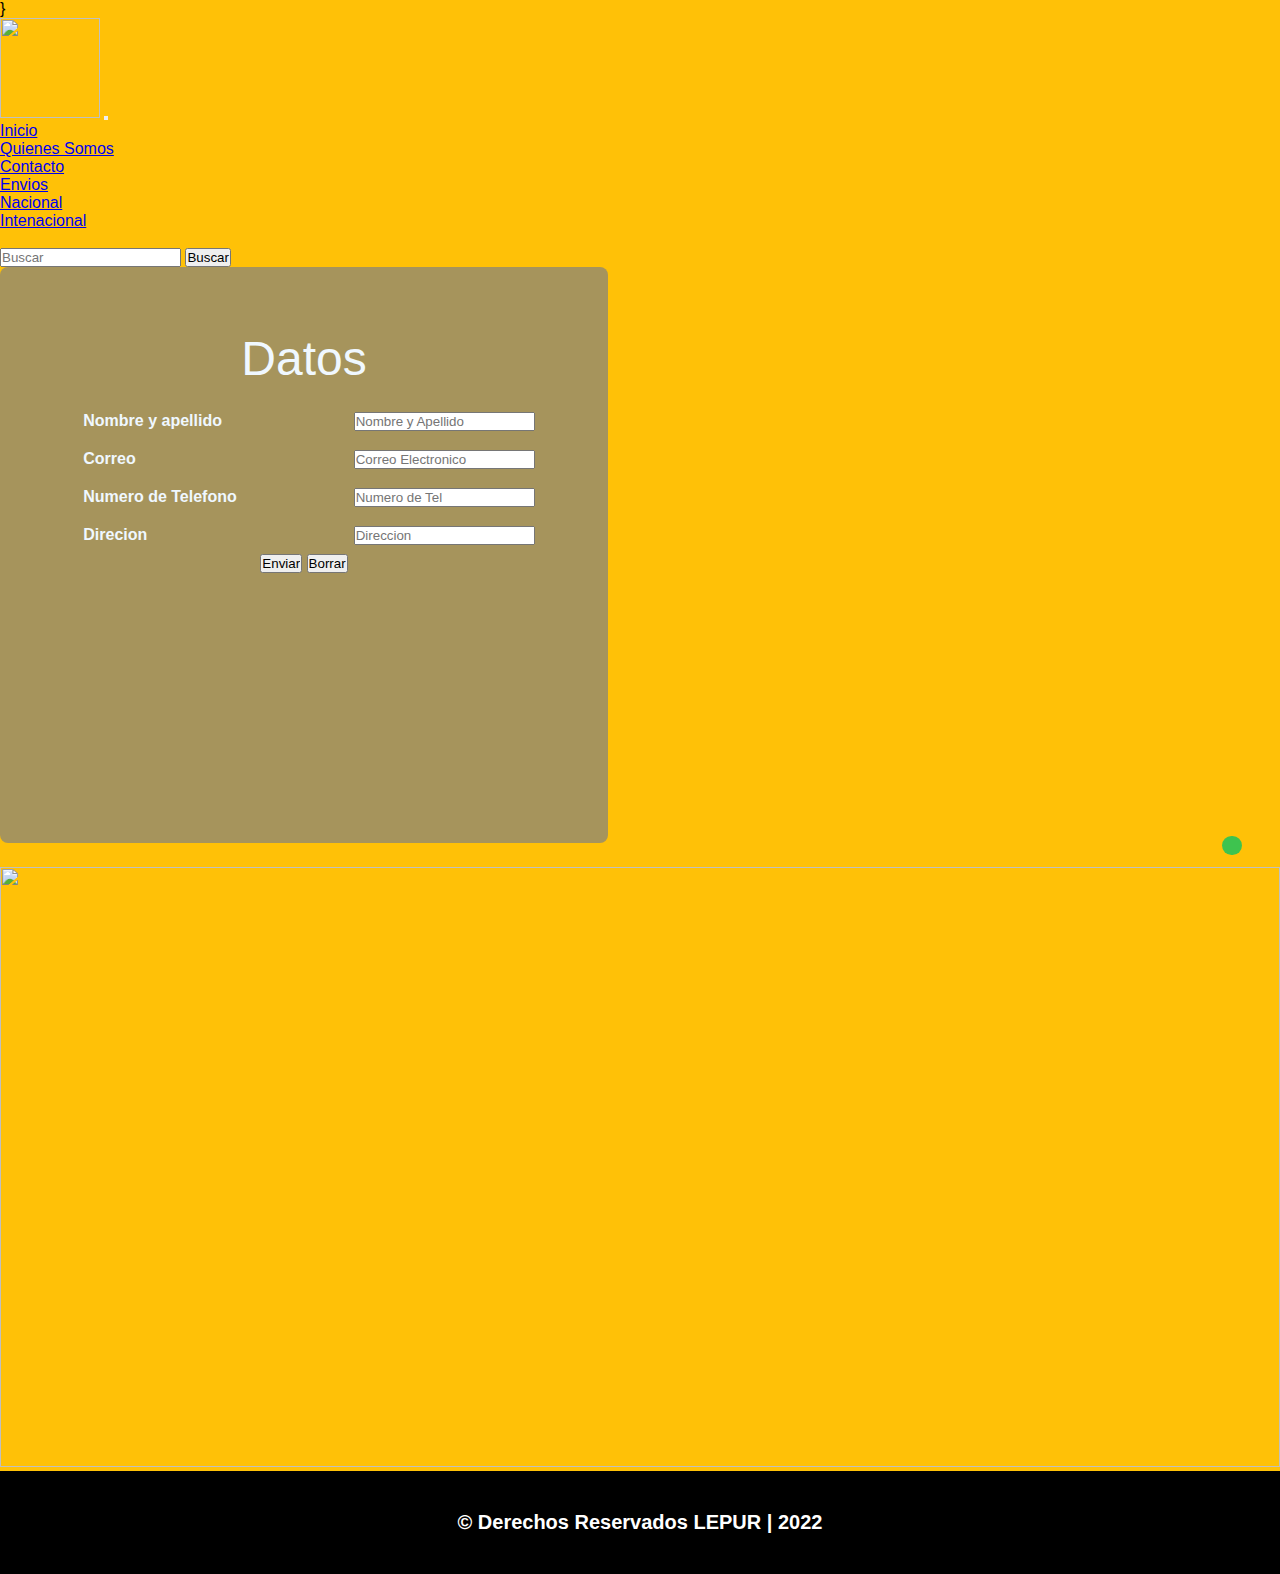
==== paginas/contacto.html @ cf52131f "modificando sass" ====
<!DOCTYPE html>
<html lang="es">

<head>
    <meta charset="UTF-8">
    <meta http-equiv="X-UA-Compatible" content="IE=edge">
    <meta name="viewport" content="width=device-width, initial-scale=1.0">
    <!--BOOTSTRAP-->
    <link href="https://cdn.jsdelivr.net/npm/bootstrap@5.1.3/dist/css/bootstrap.min.css" rel="stylesheet"
        integrity="sha384-1BmE4kWBq78iYhFldvKuhfTAU6auU8tT94WrHftjDbrCEXSU1oBoqyl2QvZ6jIW3" crossorigin="anonymous">
    <!--Link CSS-->
    <link rel="stylesheet" href="../estilos.css">
    <!--Link de iconos-->
    <script src="https://kit.fontawesome.com/b2c3bf6d2e.js" crossorigin="anonymous"></script>
    <!--Link de Fuente google-->
    <link rel="preconnect" href="https://fonts.googleapis.com">
    <link rel="preconnect" href="https://fonts.gstatic.com" crossorigin>
    <link
        href="https://fonts.googleapis.com/css2?family=Comfortaa:wght@700&family=Lobster&family=Open+Sans:wght@300&family=Rubik+Bubbles&display=swap"
        rel="stylesheet">
    <title>Lepur</title>
</head>

<body>
    <header>}
        <main>
        <nav class="navbar navbar-expand-lg navbar-light bg-warning">
            <div class="container-fluid">
                <a class="navbar-brand" href="#"><img src="../img/Lepur logo .png" class="img-fluid" width="100px"
                        height="100px" alt=""></a>
                <button class="navbar-toggler" type="button" data-bs-toggle="collapse"
                    data-bs-target="#navbarSupportedContent" aria-controls="navbarSupportedContent"
                    aria-expanded="false" aria-label="Toggle navigation">
                    <span class="navbar-toggler-icon"></span>
                </button>
                <div class="collapse navbar-collapse" id="navbarSupportedContent">
                    <ul class="navbar-nav me-auto mb-2 mb-lg-0">
                        <li class="nav-item">
                            <a class="nav-link active" aria-current="page" href="../index.html">Inicio</a>
                        </li>
                        <li class="nav-item">
                            <a class="nav-link" href="../paginas/quienes-somos.html">Quienes Somos</a>
                        </li>
                        <li class="nav-item">
                            <a class="nav-link active" aria-current="page" href="../paginas/contacto.html">Contacto</a>
                        </li>
                        <li class="nav-item dropdown">
                            <a class="nav-link dropdown-toggle" href="#" id="navbarDropdown" role="button"
                                data-bs-toggle="dropdown" aria-expanded="false">
                                Envios
                            </a>
                            <ul class="dropdown-menu" aria-labelledby="navbarDropdown">
                                <li><a class="dropdown-item" href="../paginas/nacional.html">Nacional</a></li>
                                <li><a class="dropdown-item" href="../paginas/internacional.html">Intenacional</a></li>
                            </ul>
                        </li>
                        <li class="nav-item">
                            <a class="nav-link disabled"></a>
                        </li>
                    </ul>
                    <form class="d-flex">
                        <input class="form-control me-2" type="search" placeholder="Buscar" aria-label="Search">
                        <button class="btn btn-outline-success" type="submit">Buscar</button>
                    </form>
                </div>
            </div>
        </nav>
    </header>
    <section>
        <div class="banner">
            <section class="cont">
                <form action="#" class="formulario">
                    <legend>Datos</legend>
                    <label for="nombre" class="form_label">Nombre y apellido</label>
                    <input type="name" placeholder="Nombre y Apellido" required>
                    <label for="correo" class="form_label">Correo</label>
                    <input type="email" placeholder="Correo Electronico" required>
                    <label for="tel" class="form_label">Numero de Telefono</label>
                    <input type="tel" placeholder="Numero de Tel" required>
                    <label for="dirrecion" class="form_label">Direcion</label>
                    <input type="text" placeholder="Direccion">
                    <br>
                    <input type="submit" value="Enviar">
                    <input type="reset" value="Borrar">
                </form>
            </section>
        </div>
    </section>
    <section class="contfoto">
        <div class="celular">
            <img class="qr" src="../img/celular recortado qr.jpg" alt="">
        </div>
    </section>
    </main>
    <footer>
        <a href="https://web.whatsapp.com/" target="_blank"><i class="fa-brands fa-whatsapp"></i></a>
        <p>© Derechos Reservados LEPUR | 2022</p>
    </footer>



























    <script src="https://cdn.jsdelivr.net/npm/@popperjs/core@2.10.2/dist/umd/popper.min.js"
        integrity="sha384-7+zCNj/IqJ95wo16oMtfsKbZ9ccEh31eOz1HGyDuCQ6wgnyJNSYdrPa03rtR1zdB"
        crossorigin="anonymous"></script>
    <script src="https://cdn.jsdelivr.net/npm/bootstrap@5.1.3/dist/js/bootstrap.min.js"
        integrity="sha384-QJHtvGhmr9XOIpI6YVutG+2QOK9T+ZnN4kzFN1RtK3zEFEIsxhlmWl5/YESvpZ13"
        crossorigin="anonymous"></script>
</body>

</html>
---- estilos.css ----
* {
  padding: 0;
  margin: 0;
}

body {
  background-color: #FFC107;
  font-family: Arial, Helvetica, sans-serif;
}

/*BANNER*/
.banner {
  width: 100%;
  height: 600px;
  margin: auto;
  background-image: url(./img/foto\ final\ recortada.jpg);
  background-size: cover;
  background-position: center;
}

/*Formulario banner*/
.cont {
  background-color: rgba(128, 128, 128, 0.7);
  width: 40%;
  height: 80%;
  padding: 3rem;
  border-radius: 0.5rem;
}

legend {
  color: aliceblue;
  font-size: 3rem;
  margin: 1rem;
  text-align: center;
}

.formulario {
  text-align: center;
}

.form_label {
  display: inline-block;
  width: 50%;
  padding: 10px;
  color: aliceblue;
  text-align: left;
  font-weight: 600;
}

/*TITULO*/
h1 {
  text-align: center;
  font-size: 30px;
}
h1 b {
  color: aquamarine;
}

/*Info pagina*/
.container {
  display: flex;
  flex-wrap: wrap;
  justify-content: center;
  gap: 1rem;
}

.container__img {
  width: 25%;
  box-shadow: 3px 3px 5px 0px rgba(0, 0, 0, 0.29);
}

.aboutUs {
  width: 80%;
  margin: 2rem auto;
}

.aboutUs__container {
  display: flex;
  align-items: center;
  gap: 2rem;
}

.illustration {
  width: 100%;
}

.aboutUs__container--reverse {
  flex-direction: row-reverse;
}

/*FOOTTER*/
footer {
  background-color: black;
  padding: 2.5rem;
}

footer p {
  color: #fff;
  font-weight: 600;
  text-align: center;
  font-size: 20px;
}

.fa-whatsapp {
  color: white;
  background-color: #3ec34f;
  padding: 0.6rem;
  font-size: 2rem;
  border-radius: 50%;
  position: fixed;
  bottom: 5%;
  right: 3%;
}

/*PAGINA QUIENES SOMOS*/
h3 {
  background-color: rgba(128, 128, 128, 0.6);
  font-size: 60px;
  text-align: center;
}

.text {
  width: 100%;
  text-align: center;
  padding-left: 100px;
  padding-right: 100px;
  font-size: 30px;
  background-color: #3ec34f;
}

.contun {
  text-align: center;
  font-size: 0px;
}

.grid {
  display: grid;
  margin: 0 auto;
  padding: 10px;
}

.grid-area-galeria {
  grid-template-areas: "barco1 barco2 barco3 barco3" "barco1 barco4 barco3 barco3" "barco5 barco4 barco6 barco7";
  grid-template-columns: 1fr 2fr 1fr 1fr;
  gap: 1rem;
}

.barco1 {
  grid-area: barco1;
  width: 100%;
  height: 100%;
}

.barco2 {
  grid-area: barco2;
  width: 100%;
  height: 100%;
}

.barco3 {
  grid-area: barco3;
  width: 100%;
  height: 100%;
}

.barco4 {
  grid-area: barco4;
  width: 100%;
  height: 100%;
}

.barco5 {
  grid-area: barco5;
  width: 100%;
  height: 100%;
}

.barco6 {
  grid-area: barco6;
  width: 100%;
  height: 100%;
}

.barco7 {
  grid-area: barco7;
  width: 100%;
  height: 100%;
}

.lol:hover {
  transform: scale(1.07);
  transition: all 0.75s;
}

/*NACIONAL*/
.contenedormapa {
  display: flex;
  justify-content: space-between;
}

.nacionalt {
  text-align: center;
  font-size: 20px;
  width: 50%;
}

/*Internacional*/
.contenedormapa2 {
  display: flex;
  justify-content: space-between;
}

.internacionalt {
  text-align: center;
  font-size: 20px;
  width: 50%;
}

/*CONTACTO*/
.qr {
  width: 100%;
  height: 600px;
}

/*Medias Querys*/
@media (max-width: 768px) {
  .cont {
    width: 100%;
    height: 100%;
    padding: 3rem;
    border-radius: 0.5rem;
  }

  .grid {
    display: inline-block;
    margin: 0 auto;
    padding: 50px;
  }
}
@media (max-width: 320px) {
  .grid {
    display: inline-block;
    margin: 0 auto;
    padding: 50px;
  }
}

/*# sourceMappingURL=estilos.css.map */
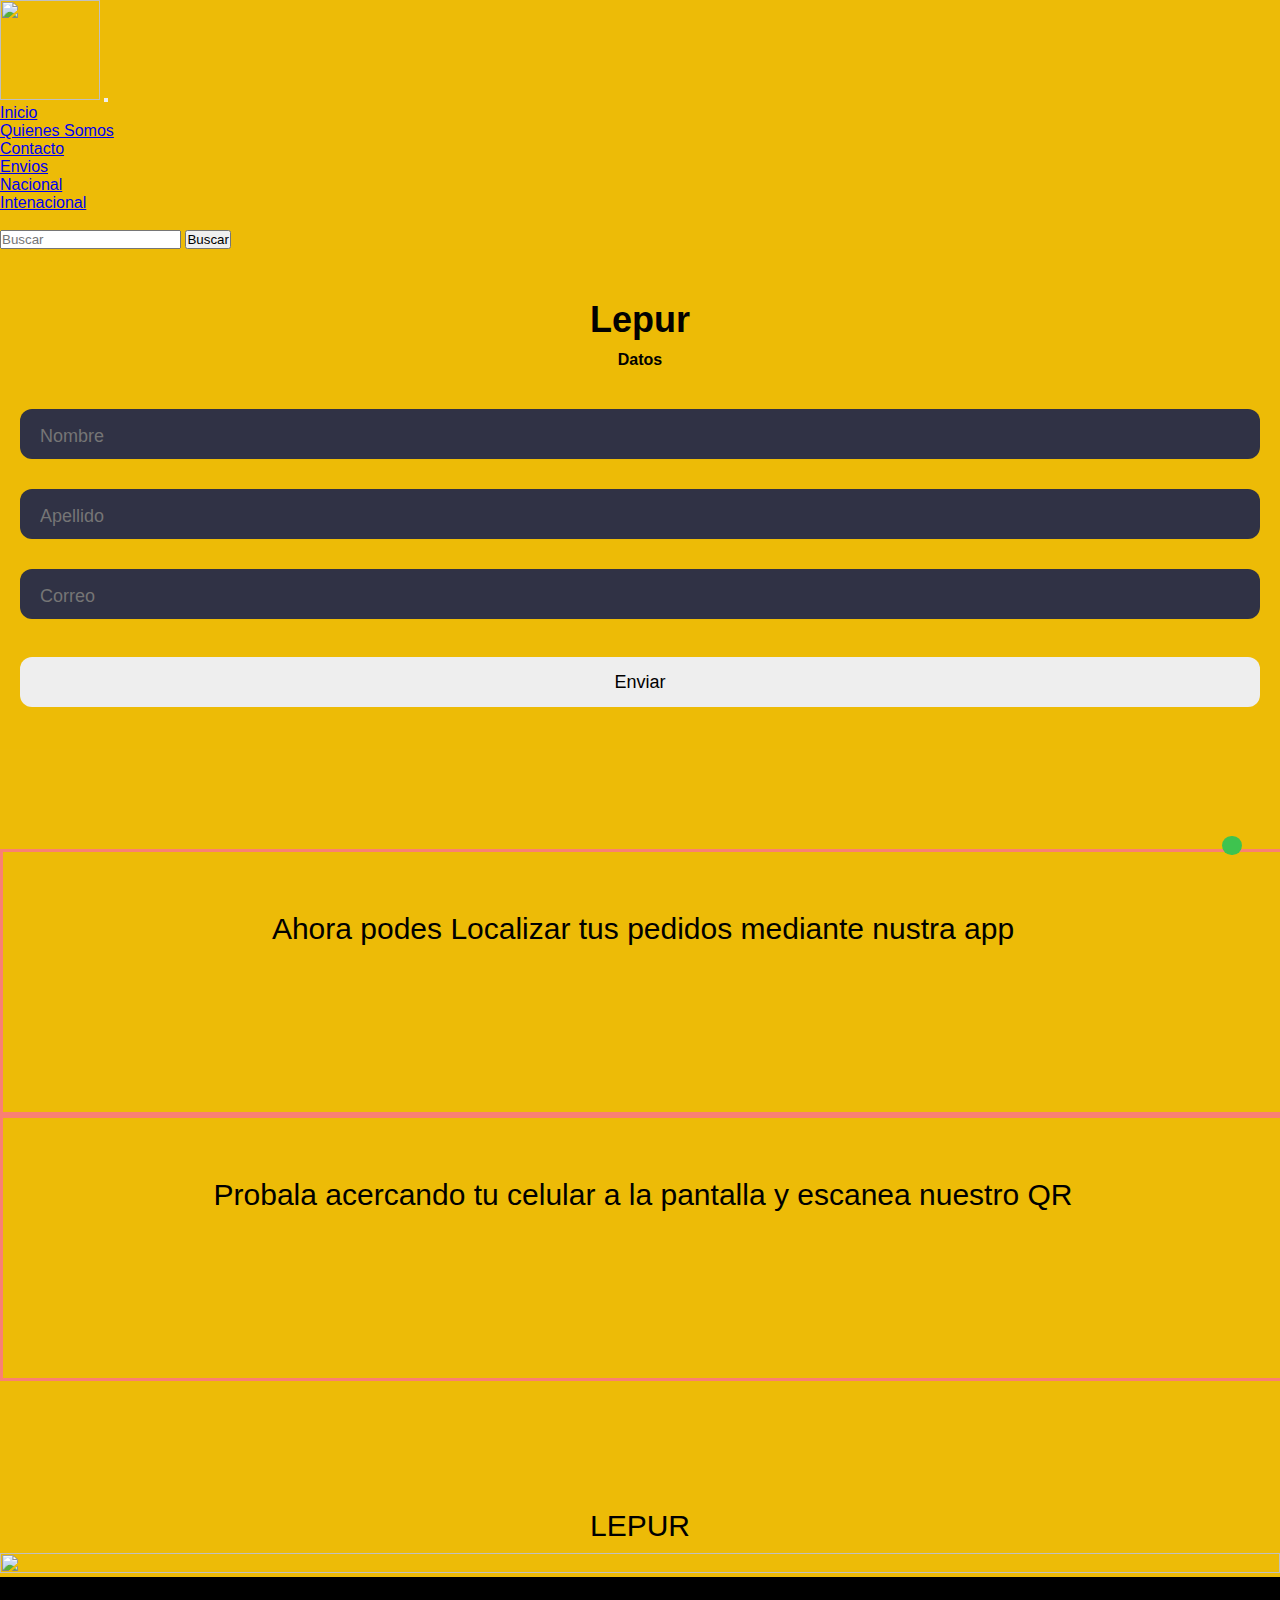
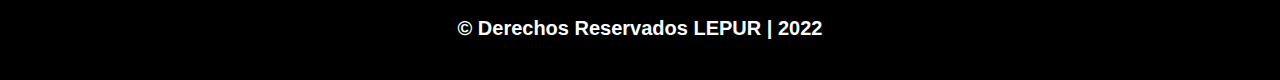
==== commit 879b8e1e: "proyecto final 1" ====
--- a/paginas/contacto.html
+++ b/paginas/contacto.html
@@ -19,73 +19,92 @@
         href="https://fonts.googleapis.com/css2?family=Comfortaa:wght@700&family=Lobster&family=Open+Sans:wght@300&family=Rubik+Bubbles&display=swap"
         rel="stylesheet">
     <title>Lepur</title>
+    <meta name="keywords" content="envios, encomiendas,internacional,nacional,paises,transporte ">
 </head>
 
 <body>
-    <header>}
+    <header>
         <main>
-        <nav class="navbar navbar-expand-lg navbar-light bg-warning">
-            <div class="container-fluid">
-                <a class="navbar-brand" href="#"><img src="../img/Lepur logo .png" class="img-fluid" width="100px"
-                        height="100px" alt=""></a>
-                <button class="navbar-toggler" type="button" data-bs-toggle="collapse"
-                    data-bs-target="#navbarSupportedContent" aria-controls="navbarSupportedContent"
-                    aria-expanded="false" aria-label="Toggle navigation">
-                    <span class="navbar-toggler-icon"></span>
-                </button>
-                <div class="collapse navbar-collapse" id="navbarSupportedContent">
-                    <ul class="navbar-nav me-auto mb-2 mb-lg-0">
-                        <li class="nav-item">
-                            <a class="nav-link active" aria-current="page" href="../index.html">Inicio</a>
-                        </li>
-                        <li class="nav-item">
-                            <a class="nav-link" href="../paginas/quienes-somos.html">Quienes Somos</a>
-                        </li>
-                        <li class="nav-item">
-                            <a class="nav-link active" aria-current="page" href="../paginas/contacto.html">Contacto</a>
-                        </li>
-                        <li class="nav-item dropdown">
-                            <a class="nav-link dropdown-toggle" href="#" id="navbarDropdown" role="button"
-                                data-bs-toggle="dropdown" aria-expanded="false">
-                                Envios
-                            </a>
-                            <ul class="dropdown-menu" aria-labelledby="navbarDropdown">
-                                <li><a class="dropdown-item" href="../paginas/nacional.html">Nacional</a></li>
-                                <li><a class="dropdown-item" href="../paginas/internacional.html">Intenacional</a></li>
-                            </ul>
-                        </li>
-                        <li class="nav-item">
-                            <a class="nav-link disabled"></a>
-                        </li>
-                    </ul>
-                    <form class="d-flex">
-                        <input class="form-control me-2" type="search" placeholder="Buscar" aria-label="Search">
-                        <button class="btn btn-outline-success" type="submit">Buscar</button>
-                    </form>
+            <nav class="navbar navbar-expand-lg navbar-light bg-warning">
+                <div class="container-fluid">
+                    <a class="navbar-brand" href="../index.html"><img src="../img/Lepur logo .png" class="img-fluid"
+                            width="100px" height="100px" alt=""></a>
+                    <button class="navbar-toggler" type="button" data-bs-toggle="collapse"
+                        data-bs-target="#navbarSupportedContent" aria-controls="navbarSupportedContent"
+                        aria-expanded="false" aria-label="Toggle navigation">
+                        <span class="navbar-toggler-icon"></span>
+                    </button>
+                    <div class="collapse navbar-collapse" id="navbarSupportedContent">
+                        <ul class="navbar-nav me-auto mb-2 mb-lg-0">
+                            <li class="nav-item">
+                                <a class="nav-link active" aria-current="page" href="../index.html">Inicio</a>
+                            </li>
+                            <li class="nav-item">
+                                <a class="nav-link" href="../paginas/quienes-somos.html">Quienes Somos</a>
+                            </li>
+                            <li class="nav-item">
+                                <a class="nav-link active" aria-current="page"
+                                    href="../paginas/contacto.html">Contacto</a>
+                            </li>
+                            <li class="nav-item dropdown">
+                                <a class="nav-link dropdown-toggle" href="#" id="navbarDropdown" role="button"
+                                    data-bs-toggle="dropdown" aria-expanded="false">
+                                    Envios
+                                </a>
+                                <ul class="dropdown-menu" aria-labelledby="navbarDropdown">
+                                    <li><a class="dropdown-item" href="../paginas/nacional.html">Nacional</a></li>
+                                    <li><a class="dropdown-item" href="../paginas/internacional.html">Intenacional</a>
+                                    </li>
+                                </ul>
+                            </li>
+                            <li class="nav-item">
+                                <a class="nav-link disabled"></a>
+                            </li>
+                        </ul>
+                        <form class="d-flex">
+                            <input class="form-control me-2" type="search" placeholder="Buscar" aria-label="Search">
+                            <button class="btn btn-outline-success" type="submit">Buscar</button>
+                        </form>
+                    </div>
                 </div>
-            </div>
-        </nav>
+            </nav>
     </header>
     <section>
         <div class="banner">
-            <section class="cont">
-                <form action="#" class="formulario">
-                    <legend>Datos</legend>
-                    <label for="nombre" class="form_label">Nombre y apellido</label>
-                    <input type="name" placeholder="Nombre y Apellido" required>
-                    <label for="correo" class="form_label">Correo</label>
-                    <input type="email" placeholder="Correo Electronico" required>
-                    <label for="tel" class="form_label">Numero de Telefono</label>
-                    <input type="tel" placeholder="Numero de Tel" required>
-                    <label for="dirrecion" class="form_label">Direcion</label>
-                    <input type="text" placeholder="Direccion">
-                    <br>
-                    <input type="submit" value="Enviar">
-                    <input type="reset" value="Borrar">
-                </form>
-            </section>
+            <div class="form">
+                <div class="title">Lepur</div>
+                <div class="subtitle">Datos</div>
+                <div class="input-container ic1">
+                    <input id="firstname" class="input" type="text" placeholder="Nombre" />
+                    <label for="firstname" class="placeholder"></label>
+                </div>
+                <div class="input-container ic2">
+                    <input id="lastname" class="input" type="text" placeholder="Apellido" />
+                    <label for="lastname" class="placeholder"></label>
+                </div>
+                <div class="input-container ic2">
+                    <input id="email" class="input" type="text" placeholder="Correo" />
+                    <label for="email" class="placeholder">
+                </div>
+                <button type="text" class="submit">Enviar</button>
+            </div>
         </div>
     </section>
+    <div class="dale">
+        <p>
+            Ahora podes Localizar tus pedidos mediante nustra app
+        </p>
+    </div>
+    <div class="dale2">
+        <p>
+            Probala acercando tu celular a la pantalla y escanea nuestro QR
+        </p>
+    </div>
+    <div class="dale3">
+        <p>
+            LEPUR
+        </p>
+    </div>
     <section class="contfoto">
         <div class="celular">
             <img class="qr" src="../img/celular recortado qr.jpg" alt="">
@@ -124,11 +143,11 @@
 
 
     <script src="https://cdn.jsdelivr.net/npm/@popperjs/core@2.10.2/dist/umd/popper.min.js"
-        integrity="sha384-7+zCNj/IqJ95wo16oMtfsKbZ9ccEh31eOz1HGyDuCQ6wgnyJNSYdrPa03rtR1zdB"
-        crossorigin="anonymous"></script>
+        integrity="sha384-7+zCNj/IqJ95wo16oMtfsKbZ9ccEh31eOz1HGyDuCQ6wgnyJNSYdrPa03rtR1zdB" crossorigin="anonymous">
+    </script>
     <script src="https://cdn.jsdelivr.net/npm/bootstrap@5.1.3/dist/js/bootstrap.min.js"
-        integrity="sha384-QJHtvGhmr9XOIpI6YVutG+2QOK9T+ZnN4kzFN1RtK3zEFEIsxhlmWl5/YESvpZ13"
-        crossorigin="anonymous"></script>
+        integrity="sha384-QJHtvGhmr9XOIpI6YVutG+2QOK9T+ZnN4kzFN1RtK3zEFEIsxhlmWl5/YESvpZ13" crossorigin="anonymous">
+    </script>
 </body>
 
 </html>--- a/estilos.css
+++ b/estilos.css
@@ -4,7 +4,7 @@
 }
 
 body {
-  background-color: #FFC107;
+  background-color: #edbb07;
   font-family: Arial, Helvetica, sans-serif;
 }
 
@@ -19,38 +19,92 @@
 }
 
 /*Formulario banner*/
-.cont {
-  background-color: rgba(128, 128, 128, 0.7);
-  width: 40%;
-  height: 80%;
-  padding: 3rem;
-  border-radius: 0.5rem;
-}
-
-legend {
-  color: aliceblue;
-  font-size: 3rem;
-  margin: 1rem;
-  text-align: center;
-}
-
-.formulario {
-  text-align: center;
-}
-
-.form_label {
-  display: inline-block;
-  width: 50%;
-  padding: 10px;
-  color: aliceblue;
-  text-align: left;
+.form {
+  background-color: rgba(237, 187, 7, 0.6);
+  box-sizing: border-box;
+  height: 500px;
+  padding: 20px;
+}
+
+.title {
+  color: #020101;
+  text-align: center;
+  font-family: Arial, Helvetica, sans-serif;
+  font-size: 36px;
   font-weight: 600;
+  margin-top: 30px;
+}
+
+.subtitle {
+  color: #020101;
+  text-align: center;
+  font-family: Arial, Helvetica, sans-serif;
+  font-size: 16px;
+  font-weight: 600;
+  margin-top: 10px;
+}
+
+.input-container {
+  height: 50px;
+  position: relative;
+  width: 100%;
+}
+
+.ic1 {
+  margin-top: 40px;
+}
+
+.ic2 {
+  margin-top: 30px;
+}
+
+.input {
+  background-color: #303245;
+  border-radius: 12px;
+  border: 0;
+  box-sizing: border-box;
+  color: #eee;
+  font-size: 18px;
+  height: 100%;
+  outline: 0;
+  padding: 4px 20px 0;
+  width: 100%;
+}
+
+.placeholder {
+  color: black;
+  font-family: sans-serif;
+  left: 20px;
+  line-height: 14px;
+  pointer-events: none;
+  position: absolute;
+  transform-origin: 0 50%;
+  transition: transform 200ms, color 200ms;
+  top: 20px;
+}
+
+.submit {
+  background-color: #eee;
+  border-radius: 12px;
+  border: 0;
+  box-sizing: border-box;
+  color: black;
+  cursor: pointer;
+  font-size: 18px;
+  height: 50px;
+  margin-top: 38px;
+  text-align: center;
+  width: 100%;
+}
+
+.submit:active {
+  background-color: #303245;
 }
 
 /*TITULO*/
 h1 {
   text-align: center;
-  font-size: 30px;
+  font-size: 2rem;
 }
 h1 b {
   color: aquamarine;
@@ -115,17 +169,17 @@
 /*PAGINA QUIENES SOMOS*/
 h3 {
   background-color: rgba(128, 128, 128, 0.6);
-  font-size: 60px;
-  text-align: center;
+  font-size: 40px;
+  text-align: center;
+  width: 100%;
 }
 
 .text {
-  width: 100%;
+  width: 100% auto;
   text-align: center;
   padding-left: 100px;
   padding-right: 100px;
   font-size: 30px;
-  background-color: #3ec34f;
 }
 
 .contun {
@@ -188,38 +242,51 @@
 }
 
 .lol:hover {
-  transform: scale(1.07);
+  transform: scale(1.02);
   transition: all 0.75s;
 }
 
 /*NACIONAL*/
-.contenedormapa {
-  display: flex;
-  justify-content: space-between;
+.maps{
+  width: 100%;
+  height: 300px;
 }
 
 .nacionalt {
   text-align: center;
-  font-size: 20px;
-  width: 50%;
 }
 
 /*Internacional*/
-.contenedormapa2 {
-  display: flex;
-  justify-content: space-between;
-}
+
 
 .internacionalt {
   text-align: center;
-  font-size: 20px;
-  width: 50%;
 }
 
 /*CONTACTO*/
 .qr {
   width: 100%;
-  height: 600px;
+  height: 50%;
+  padding-top: 10px;
+}
+
+.dale, .dale2 {
+  width: 100%;
+  border: solid salmon;
+  height: 200px;
+  text-align: center;
+  padding-top: 60px;
+  font-size: 30px;
+}
+
+.dale3 {
+  width: 100%;
+}
+
+.dale3 p {
+  text-align: center;
+  font-size: 30px;
+  padding-top: 10%;
 }
 
 /*Medias Querys*/
